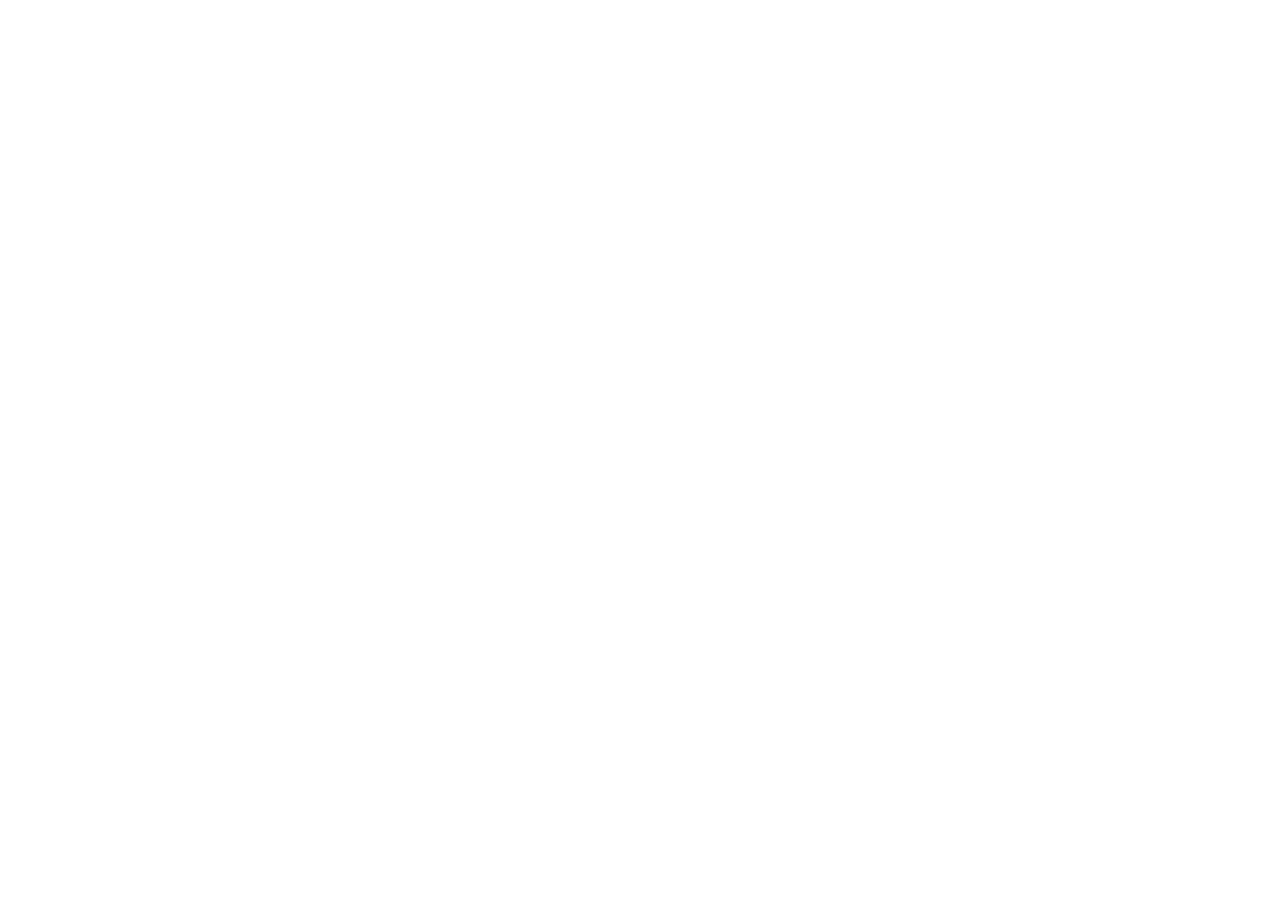
==== index.html @ b135e96c "first commit" ====
<!DOCTYPE html>
<html lang="en">
<head>
    <meta charset="UTF-8">
    <meta http-equiv="X-UA-Compatible" content="IE=edge">
    <meta name="viewport" content="width=device-width, initial-scale=1.0">
    <link rel="stylesheet" href="css/style.css">
    <link rel="stylesheet" href="css/framework.css">
    <title>Document</title>
</head>
<body>
    
</body>
</html>
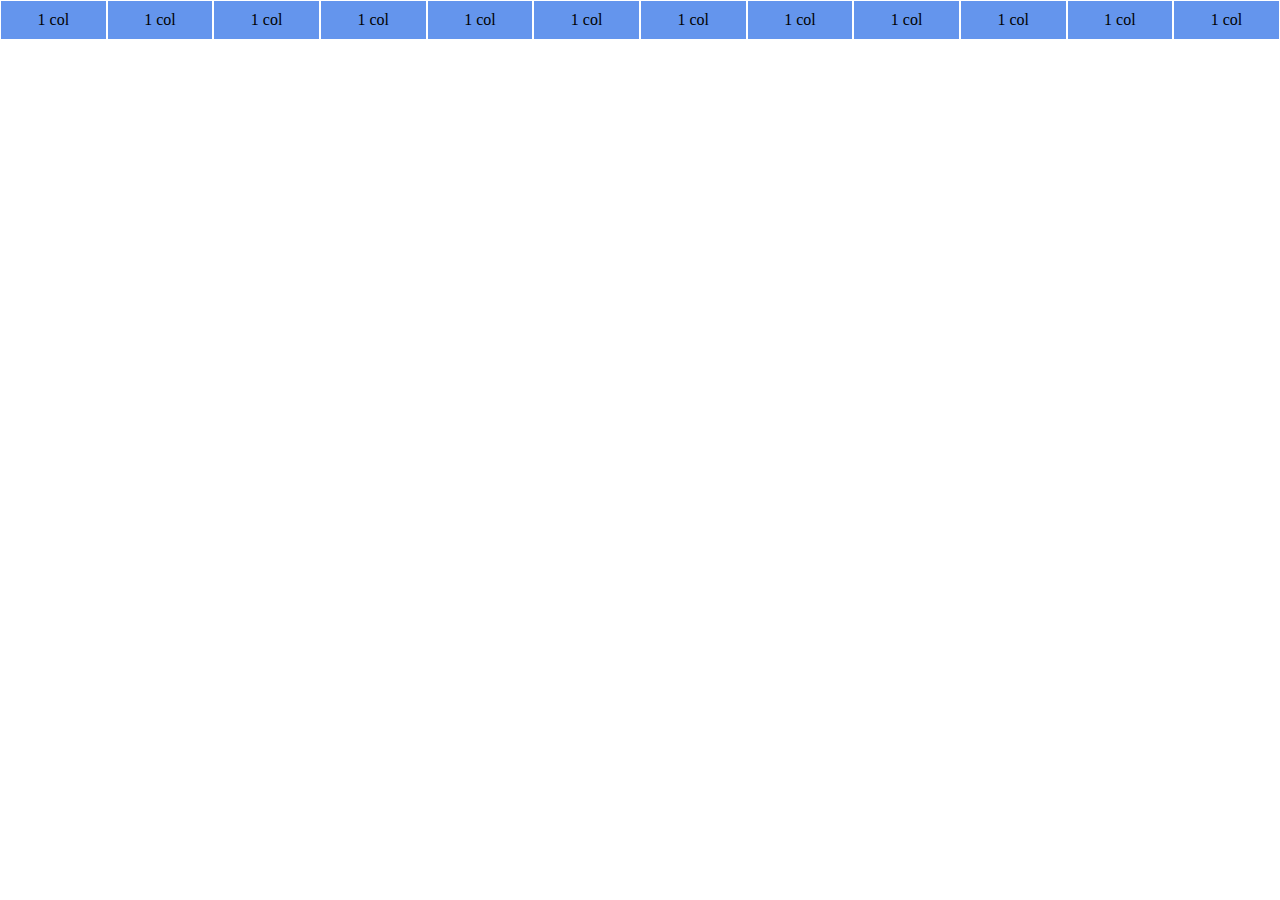
==== commit 99a5a5cf: "starting exercise" ====
--- a/index.html
+++ b/index.html
@@ -4,11 +4,26 @@
     <meta charset="UTF-8">
     <meta http-equiv="X-UA-Compatible" content="IE=edge">
     <meta name="viewport" content="width=device-width, initial-scale=1.0">
+    <link rel="stylesheet" href="css/12bool.css">
     <link rel="stylesheet" href="css/style.css">
-    <link rel="stylesheet" href="css/framework.css">
     <title>Document</title>
 </head>
 <body>
-    
+    <div class="container-fluid">
+        <div class="row">
+            <div class="col-1">1 col</div>
+            <div class="col-1">1 col</div>
+            <div class="col-1">1 col</div>
+            <div class="col-1">1 col</div>
+            <div class="col-1">1 col</div>
+            <div class="col-1">1 col</div>
+            <div class="col-1">1 col</div>
+            <div class="col-1">1 col</div>
+            <div class="col-1">1 col</div>
+            <div class="col-1">1 col</div>
+            <div class="col-1">1 col</div>
+            <div class="col-1">1 col</div>
+        </div>
+    </div>
 </body>
 </html>--- a/css/12bool.css
+++ b/css/12bool.css
@@ -0,0 +1,101 @@
+[class *="col"] {
+    flex: 0 0 auto;
+}
+
+.container-fluid {
+    width: 100%;
+}
+
+.row {
+    display: flex;
+    flex-direction: row;
+    flex-wrap: wrap;
+}
+
+.col-1 {
+    flex-basis: calc((100% / 12) * 1);
+    max-width: calc((100% / 12) * 1);
+}
+.col-2 {
+    flex-basis: calc((100% / 12) * 2);
+    max-width: calc((100% / 12) * 2);
+}
+.col-3 {
+    flex-basis: calc((100% / 12) * 3);
+    max-width: calc((100% / 12) * 3);
+}
+.col-4 {
+    flex-basis: calc((100% / 12) * 4);
+    max-width: calc((100% / 12) * 4);
+}
+.col-5 {
+    flex-basis: calc((100% / 12) * 5);
+    max-width: calc((100% / 12) * 5);
+}
+.col-6 {
+    flex-basis: calc((100% / 12) * 6);
+    max-width: calc((100% / 12) * 6);
+}
+.col-7 {
+    flex-basis: calc((100% / 12) * 7);
+    max-width: calc((100% / 12) * 7);
+}
+.col-8 {
+    flex-basis: calc((100% / 12) * 8);
+    max-width: calc((100% / 12) * 8);
+}
+.col-9 {
+    flex-basis: calc((100% / 12) * 9);
+    max-width: calc((100% / 12) * 9);
+}
+.col-10 {
+    flex-basis: calc((100% / 12) * 10);
+    max-width: calc((100% / 12) * 10)
+}
+.col-11 {
+    flex-basis: calc((100% / 12) * 11);
+    max-width: calc((100% / 12) * 11);
+}
+.col-12 {
+    flex-basis: calc((100% / 12)* 12);
+    max-width: calc((100% / 12) * 12);
+}
+
+/* margin-left */
+
+.col-1-offset {
+    margin-left: calc((100% / 12) * 1);
+}
+.col-2-offset {
+    margin-left: calc((100% / 12) * 2);
+}
+.col-3-offset {
+    margin-left: calc((100% / 12) * 3);
+}
+.col-4-offset {
+    margin-left: calc((100% / 12) * 4);
+}
+.col-5-offset {
+    margin-left: calc((100% / 12) * 5);
+}
+.col-6-offset {
+    margin-left: calc((100% / 12) * 6);
+}
+.col-7-offset {
+    margin-left: calc((100% / 12) * 7);
+}
+.col-8-offset {
+    margin-left: calc((100% / 12) * 8);
+}
+.col-9-offset {
+    margin-left: calc((100% / 12) * 9);
+}
+.col-10-offset {
+    margin-left: calc((100% / 12) * 10);
+}
+.col-11-offset {
+    margin-left: calc((100% / 12) * 11);
+}
+.col-12-offset {
+    margin-left: calc((100% / 12) * 12);
+}
--- a/css/style.css
+++ b/css/style.css
@@ -0,0 +1,20 @@
+* {
+    margin: 0;
+    padding: 0;
+    box-sizing: border-box;
+}
+
+.row {
+    background-color: cornflowerblue;
+}
+
+[class *="col"] {
+    border: 1px solid white;
+    height: 40px;
+}
+
+.col-1 {
+    display: flex;
+    align-items: center;
+    justify-content: center;
+}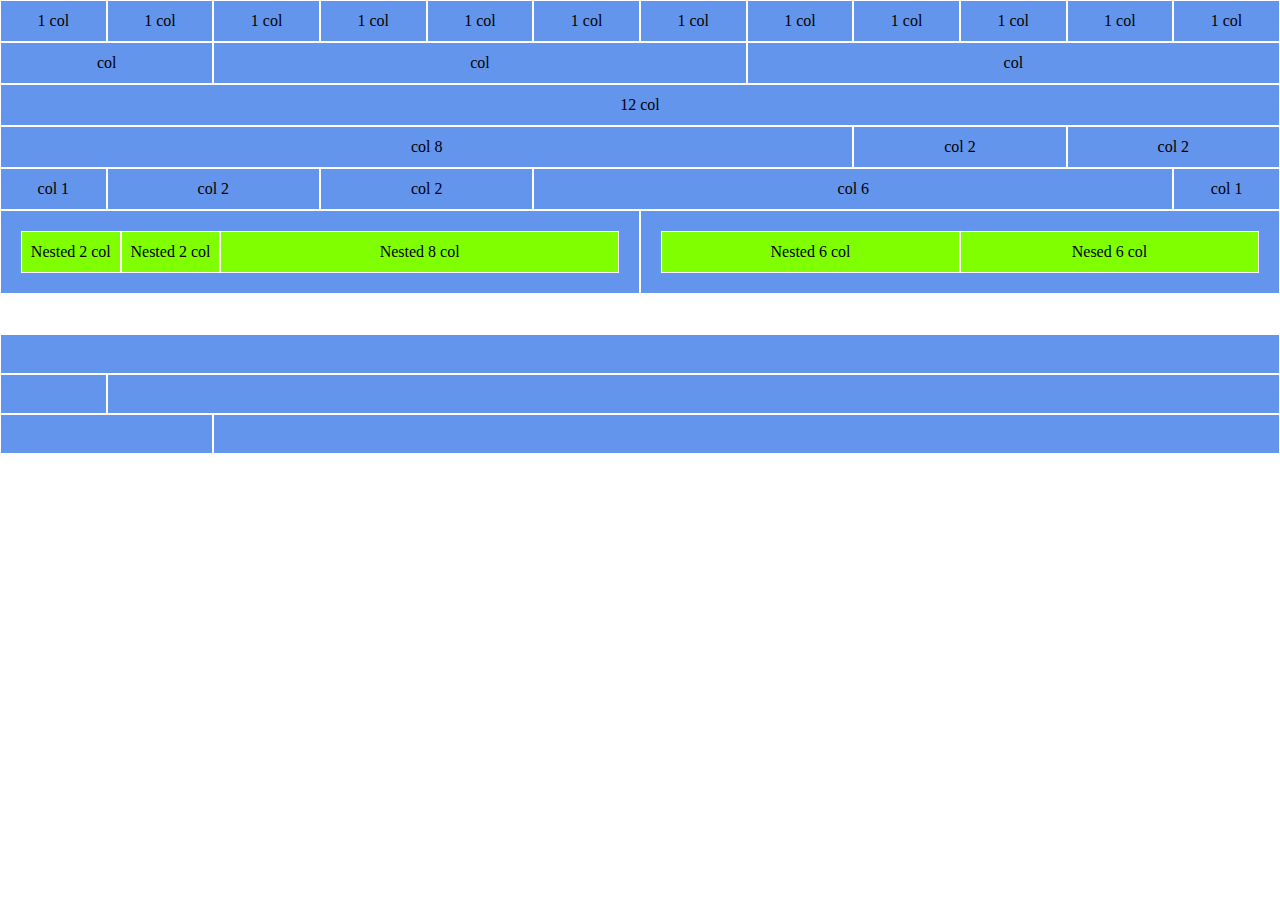
==== commit c4385633: "starting second col" ====
--- a/index.html
+++ b/index.html
@@ -10,6 +10,7 @@
 </head>
 <body>
     <div class="container-fluid">
+        <!-- prima riga -->
         <div class="row">
             <div class="col-1">1 col</div>
             <div class="col-1">1 col</div>
@@ -24,6 +25,77 @@
             <div class="col-1">1 col</div>
             <div class="col-1">1 col</div>
         </div>
+
+        <!-- seconda riga -->
+        <div class="row">
+            <div class="col-2">col</div>
+            <div class="col-5">col</div>
+            <div class="col-5">col</div>
+        </div>
+
+        <!-- terza riga -->
+        <div class="row">
+            <div class="col-12">12 col</div>
+        </div>
+        <!-- quarta riga -->
+        <div class="row">
+            <div class="col-8">col 8</div>
+            <div class="col-2"> col 2</div>
+            <div class="col-2"> col 2</div>
+        </div>
+
+        <!-- quinta riga -->
+        <div class="row">
+            <div class="col-1">col 1</div>
+            <div class="col-2"> col 2</div>
+            <div class="col-2"> col 2</div>
+            <div class="col-6"> col 6</div>
+            <div class="col-1"> col 1</div>
+        </div>
+
+        <!-- sesta riga -->
+        <div class="row mar-bot-40">
+            <div class="col-6">
+                <div class="row padding">
+                    <div class="col-2 nested">Nested 2 col</div>
+                    <div class="col-2 nested">Nested 2 col</div>
+                    <div class="col-8 nested">Nested 8 col</div>
+                </div>
+            </div>
+            <div class="col-6">
+                <div class="row padding">
+                    <div class="col-6 nested">Nested 6 col</div>
+                    <div class="col-6 nested">Nesed 6 col</div>
+                </div>
+            </div>
+        </div>
+
+        <!-- seconda row  -->
+
+        <!-- prima riga -->
+        <div class="row">
+            <div class="col-12"></div>
+        </div>
+
+        <!-- seconda riga -->
+        <div class="row">
+            <div class="col-1"></div>
+            <div class="col-11"></div>
+        </div>
+
+        <!-- terza riga -->
+        <div class="row">
+            <div class="col-2"></div>
+            <div class="col-10"></div>
+        </div>
+
+        <!-- quarta riga -->
+        <div class="row"></div>
+        <div class="row"></div>
+        <div class="row"></div>
+        <div class="row"></div>
+        <div class="row"></div>
+        <div class="row"></div>
     </div>
 </body>
 </html>--- a/css/style.css
+++ b/css/style.css
@@ -4,17 +4,25 @@
     box-sizing: border-box;
 }
 
+[class *="col"] {
+    border: 1px solid white;
+    min-height: 40px;
+    text-align: center;
+    line-height: 40px;
+}
+
 .row {
     background-color: cornflowerblue;
 }
 
-[class *="col"] {
-    border: 1px solid white;
-    height: 40px;
+.padding {
+    padding: 20px;
 }
 
-.col-1 {
-    display: flex;
-    align-items: center;
-    justify-content: center;
-}+.nested {
+    background-color: chartreuse;
+}
+
+.mar-bot-40 {
+    margin-bottom: 40px;
+}
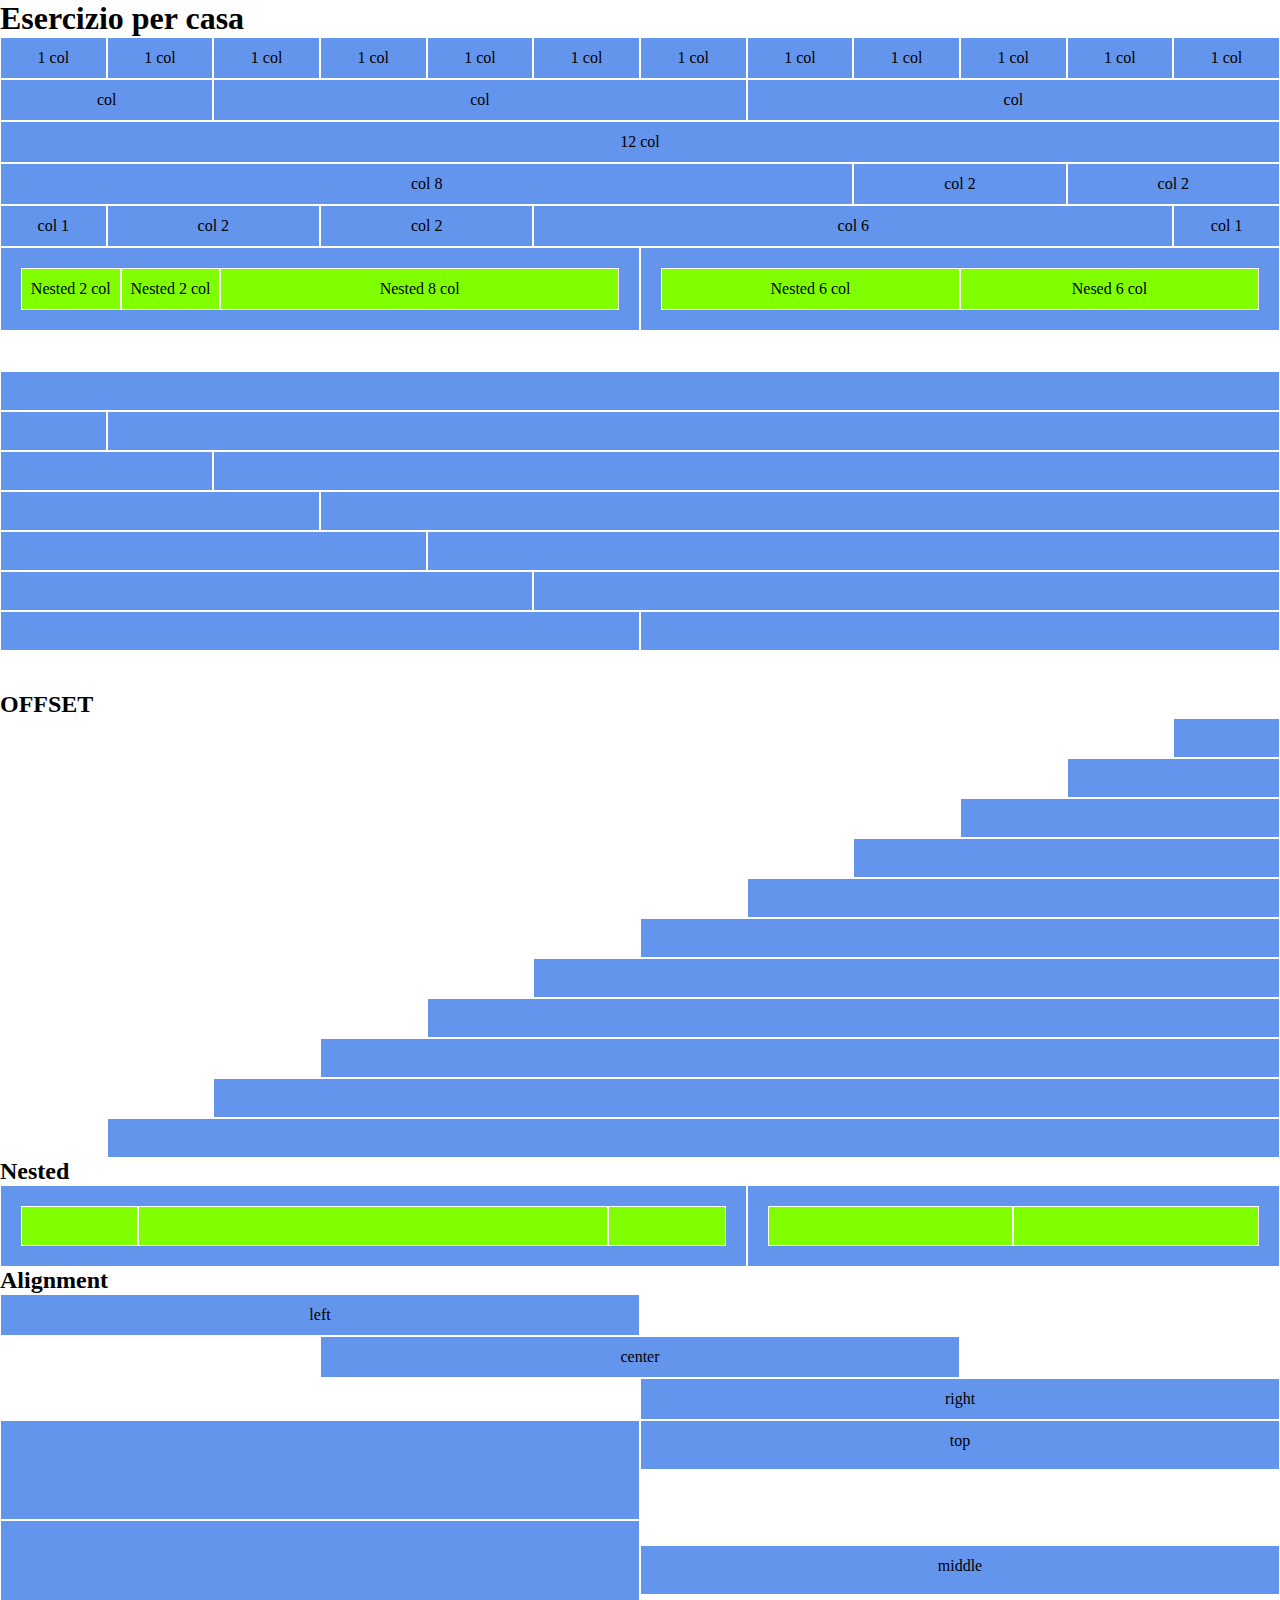
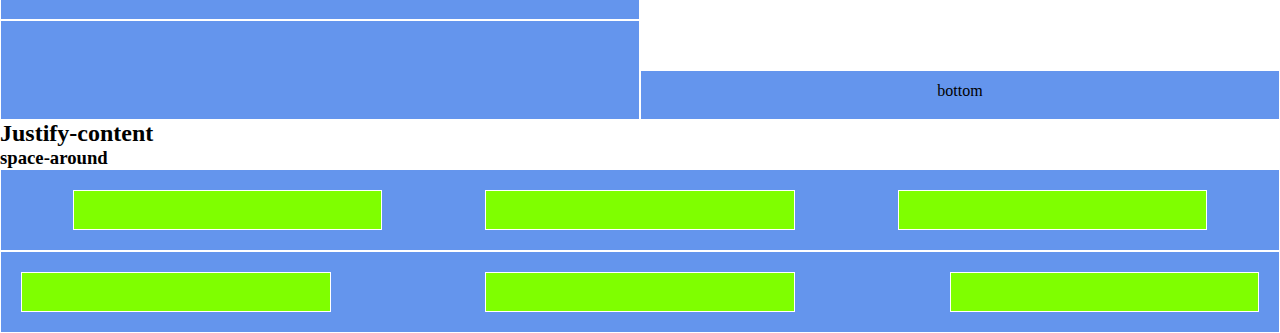
==== commit b95d037e: "work done" ====
--- a/index.html
+++ b/index.html
@@ -10,6 +10,8 @@
 </head>
 <body>
     <div class="container-fluid">
+
+        <h1>Esercizio per casa</h1>
         <!-- prima riga -->
         <div class="row">
             <div class="col-1">1 col</div>
@@ -70,7 +72,8 @@
             </div>
         </div>
 
-        <!-- seconda row  -->
+        <!-- seconda colonna  -->
+
 
         <!-- prima riga -->
         <div class="row">
@@ -90,12 +93,150 @@
         </div>
 
         <!-- quarta riga -->
-        <div class="row"></div>
-        <div class="row"></div>
-        <div class="row"></div>
-        <div class="row"></div>
-        <div class="row"></div>
-        <div class="row"></div>
+        <div class="row">
+            <div class="col-3"></div>
+            <div class="col-9"></div>
+        </div>
+
+        <!-- quinta riga -->
+        <div class="row">
+            <div class="col-4"></div>
+            <div class="col-8"></div>
+        </div>
+
+        <!-- sesta riga -->
+        <div class="row">
+            <div class="col-5"></div>
+            <div class="col-7"></div>
+        </div>
+
+        <!-- settima riga -->
+        <div class="row mar-bot-40">
+            <div class="col-6"></div>
+            <div class="col-6"></div>
+        </div>
+
+        <!-- Offset -->
+        <h2>OFFSET</h2>
+
+        <div class="row">
+            <div class="col-1 col-11-offset">
+            </div>
+        </div>
+        <div class="row">
+            <div class="col-2 col-10-offset">
+            </div>
+        </div>
+        <div class="row">
+            <div class="col-3 col-9-offset">
+            </div>
+        </div>
+        <div class="row">
+            <div class="col-4 col-8-offset">
+            </div>
+        </div>
+        <div class="row">
+            <div class="col-5 col-7-offset">
+            </div>
+        </div>
+        <div class="row">
+            <div class="col-6 col-6-offset">
+            </div>
+        </div>
+        <div class="row">
+            <div class="col-7 col-5-offset">
+            </div>
+        </div>
+        <div class="row">
+            <div class="col-8 col-4-offset">
+            </div>
+        </div>
+        <div class="row">
+            <div class="col-9 col-3-offset">
+            </div>
+        </div>
+        <div class="row">
+            <div class="col-10 col-2-offset">
+            </div>
+        </div>
+        <div class="row">
+            <div class="col-11 col-1-offset">
+            </div>
+        </div>
+
+        <h2>Nested</h2>
+        <div class="row">
+            <div class="col-7">
+                <div class="row padding">
+                    <div class="col-2 nested"></div>
+                    <div class="col-8 nested"></div>
+                    <div class="col-2 nested"></div>
+                </div>
+            </div>
+            <div class="col-5">
+                <div class="row padding">
+                    <div class="col-6 nested"></div>
+                    <div class="col-6 nested"></div>
+                </div>
+            </div>
+        </div>
+
+        <h2>Alignment</h2>
+        <div class="row flex-l">
+            <div class="col-6">
+                left
+            </div>
+        </div>
+
+        <div class="row flex-m">
+            <div class="col-6 flex-m">
+                center
+            </div>
+        </div>
+
+        <div class="row flex-r">
+            <div class="col-6 flex-m">
+                right
+            </div>
+        </div>
+
+        <div class="row">
+            <div class="col-6 h-100"></div>
+            <div class="col-6 h-50">top</div>           
+        </div>
+
+        <div class="row">
+            <div class="col-6 h-100"></div>
+            <div class="col-6 h-50 align-c">middle</div>           
+        </div>
+
+        <div class="row">
+            <div class="col-6 h-100"></div>
+            <div class="col-6 h-50 align-end">bottom</div>           
+        </div>
+
+        <h2>Justify-content</h2>
+        <h3>space-around</h3>
+
+        <div class="row ">
+            <div class="col-12">
+                <div class="row flex-space padding">
+                    <div class="col-3 nested"></div>
+                    <div class="col-3 nested"></div>
+                    <div class="col-3 nested"></div>
+                </div>
+            </div>
+        </div>
+
+        <div class="row ">
+            <div class="col-12">
+                <div class="row flex-between padding">
+                    <div class="col-3 nested"></div>
+                    <div class="col-3 nested"></div>
+                    <div class="col-3 nested"></div>
+                </div>
+            </div>
+        </div>
     </div>
 </body>
 </html>--- a/css/style.css
+++ b/css/style.css
@@ -9,9 +9,6 @@
     min-height: 40px;
     text-align: center;
     line-height: 40px;
-}
-
-.row {
     background-color: cornflowerblue;
 }
 
@@ -23,6 +20,42 @@
     background-color: chartreuse;
 }
 
+.flex-space {
+    justify-content: space-around;
+}
+
+.flex-between {
+    justify-content: space-between;
+}
+
+.flex-l {
+    justify-content: flex-start;
+}
+
+.flex-m {
+    justify-content: center;
+}
+
+.flex-r {
+    justify-content: right;
+}
+
+.h-100 {
+    height: 100px;
+}
+
+.h-50 {
+    height: 50px;
+}
+
+.align-c {
+    align-self: center;
+}
+
+.align-end {
+    align-self: flex-end;
+}
+
 .mar-bot-40 {
     margin-bottom: 40px;
 }
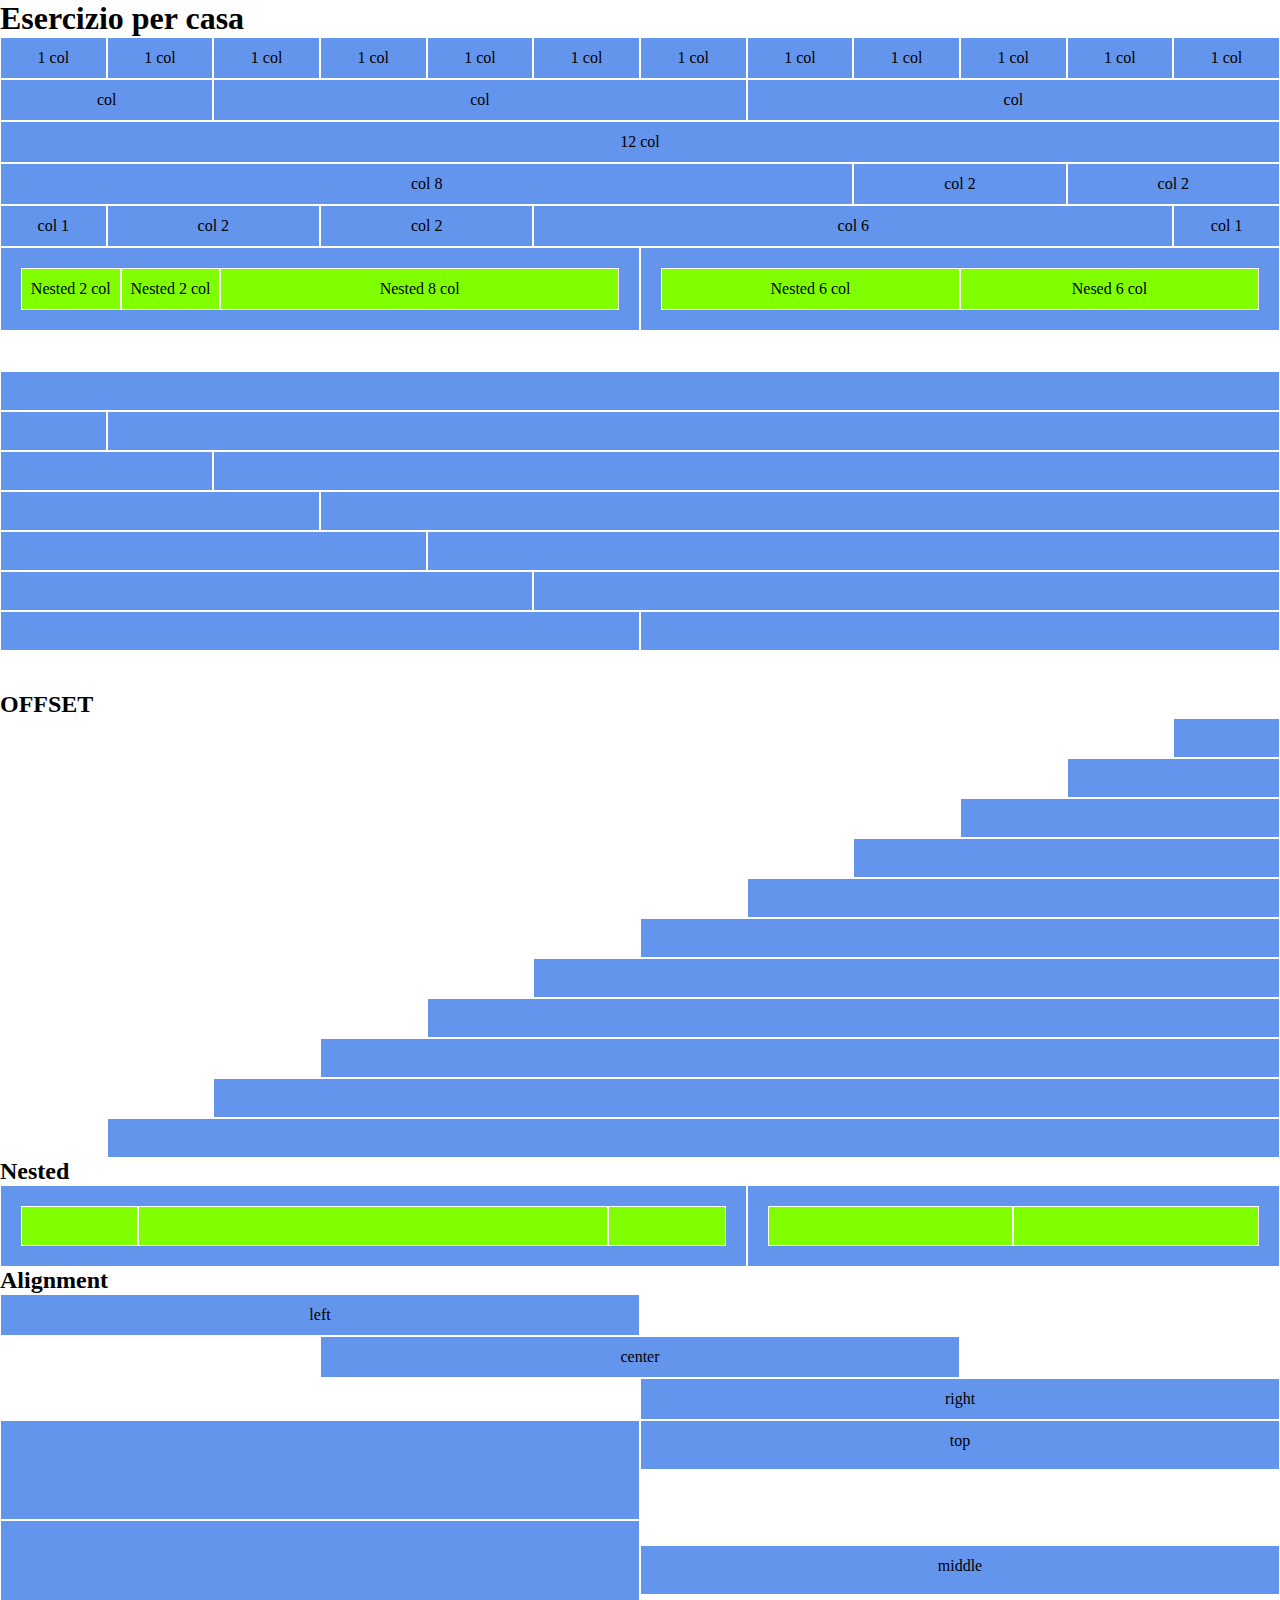
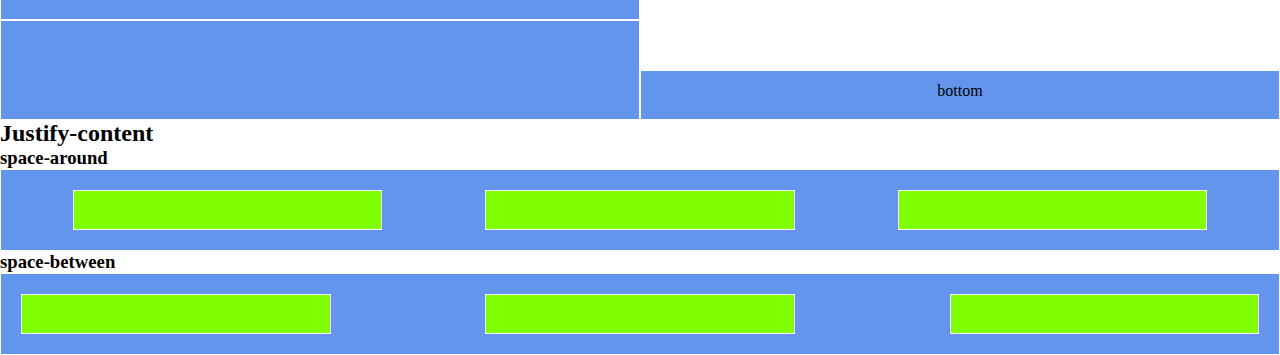
==== commit e6cca824: "making bonus" ====
--- a/index.html
+++ b/index.html
@@ -228,6 +228,7 @@
             </div>
         </div>
 
+        <h3>space-between</h3>
         <div class="row ">
             <div class="col-12">
                 <div class="row flex-between padding">
